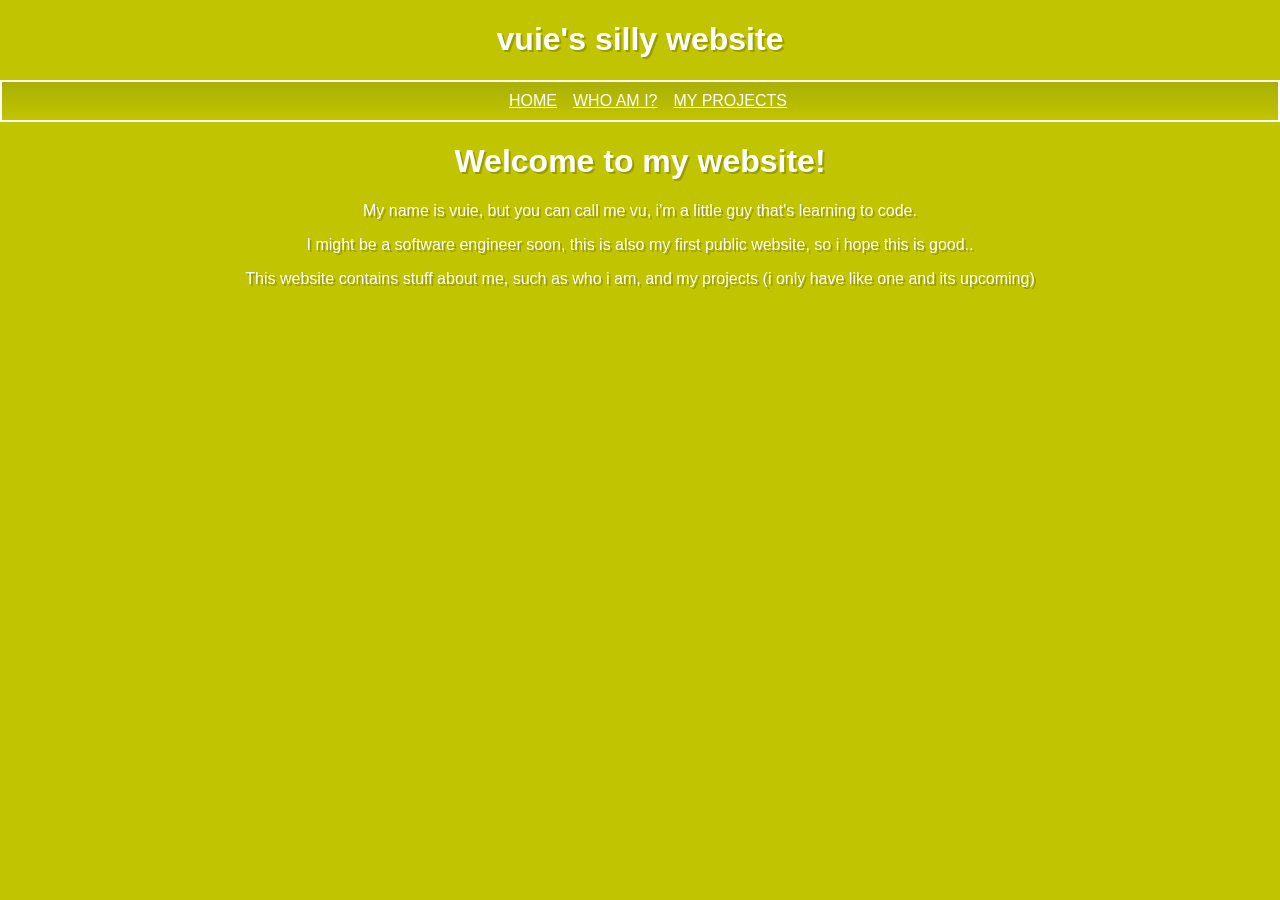
==== index.html @ 1b2a0505 "added files" ====
<!DOCTYPE html>
<html lang="en">
<head>
    <meta charset="UTF-8">
    <meta name="viewport" content="width=device-width, initial-scale=1.0">
    <link rel="stylesheet" href="styles.css">
    <title>vuie's silly website</title>
</head>
<body style="background-color: #c1c400;">
    <div class="navbar">
        <div class="text"><h1 style="color: white;">vuie's silly website</h1></div>
        <div class="buttons">
            <div class="button"><a href="index.html">HOME</a></div>
            <div class="button"><a href="about.html">WHO AM I?</a></div>
            <div class="button"><a href="projects.html">MY PROJECTS</a></div>
        </div>
    </div>

    <h1>Welcome to my website!</h1>
    <p>My name is vuie, but you can call me vu, i'm a little guy that's learning to code.</p>
    <p>I might be a software engineer soon, this is also my first public website, so i hope this is good..</p>
    <p>This website contains stuff about me, such as who i am, and my projects (i only have like one and its upcoming)</p>
</body>
</html>
---- styles.css ----
body {
    margin: 0;
}

.text {
   margin: 0;
   display: flex;
   justify-content: center;
}

.buttons {
    margin: 0;
    display: flex;
    align-items: center;
    color: white;
    justify-content: center;
    font-family: 'Gill Sans', 'Gill Sans MT', Calibri, 'Trebuchet MS', sans-serif;
    border: 2px solid white;
    padding:10px;
    background-image: linear-gradient(#aab004, #c1c400);
}

.button {
    padding-left: 16px;
}

.button a {
    text-decoration: underline;
    color: white;
}

h1, h2, p {
    color: white;
    display: flex;
    justify-content: center;
    text-shadow: 2px 2px rgba(0, 0, 0, 0.2);
    font-family: Arial, sans-serif;
}

.img {
   margin: 0;
   display: flex;
   justify-content: center;
}
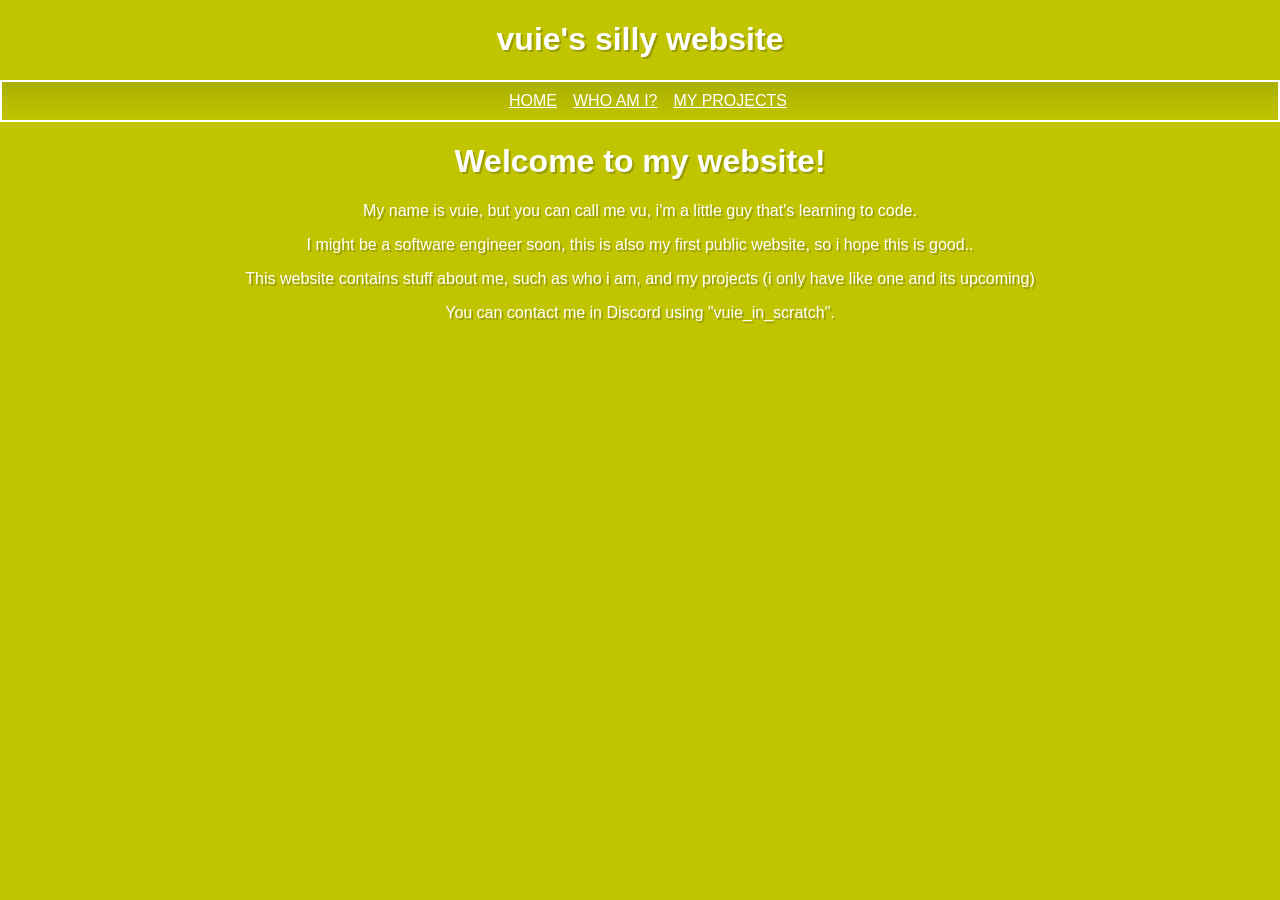
==== commit c7f7c410: "added contact information" ====
--- a/index.html
+++ b/index.html
@@ -20,5 +20,7 @@
     <p>My name is vuie, but you can call me vu, i'm a little guy that's learning to code.</p>
     <p>I might be a software engineer soon, this is also my first public website, so i hope this is good..</p>
     <p>This website contains stuff about me, such as who i am, and my projects (i only have like one and its upcoming)</p>
+    <p>You can contact me in Discord using "vuie_in_scratch".</p>
 </body>
-</html>+
+</html>
